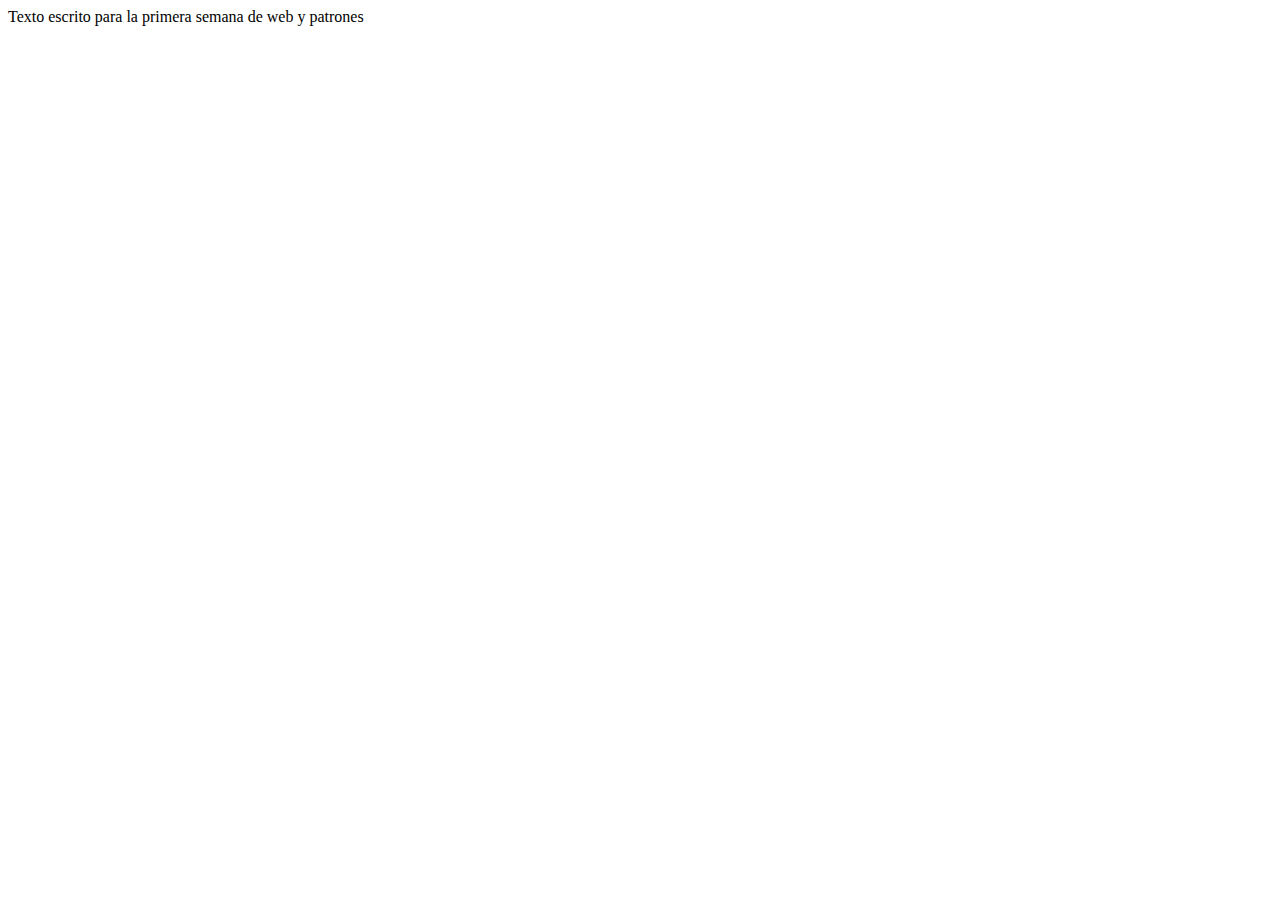
==== src/main/resources/static/index.html @ 75a642f1 "Commit de la primera semana de web y patrones" ====
<!DOCTYPE html>
<html>
    <head>
        <title>TODO supply a title</title>
        <meta charset="UTF-8">
        <meta name="viewport" content="width=device-width, initial-scale=1.0">
    </head>
    <body>
        <div>Texto escrito para la primera semana de web y patrones</div>
    </body>
</html>
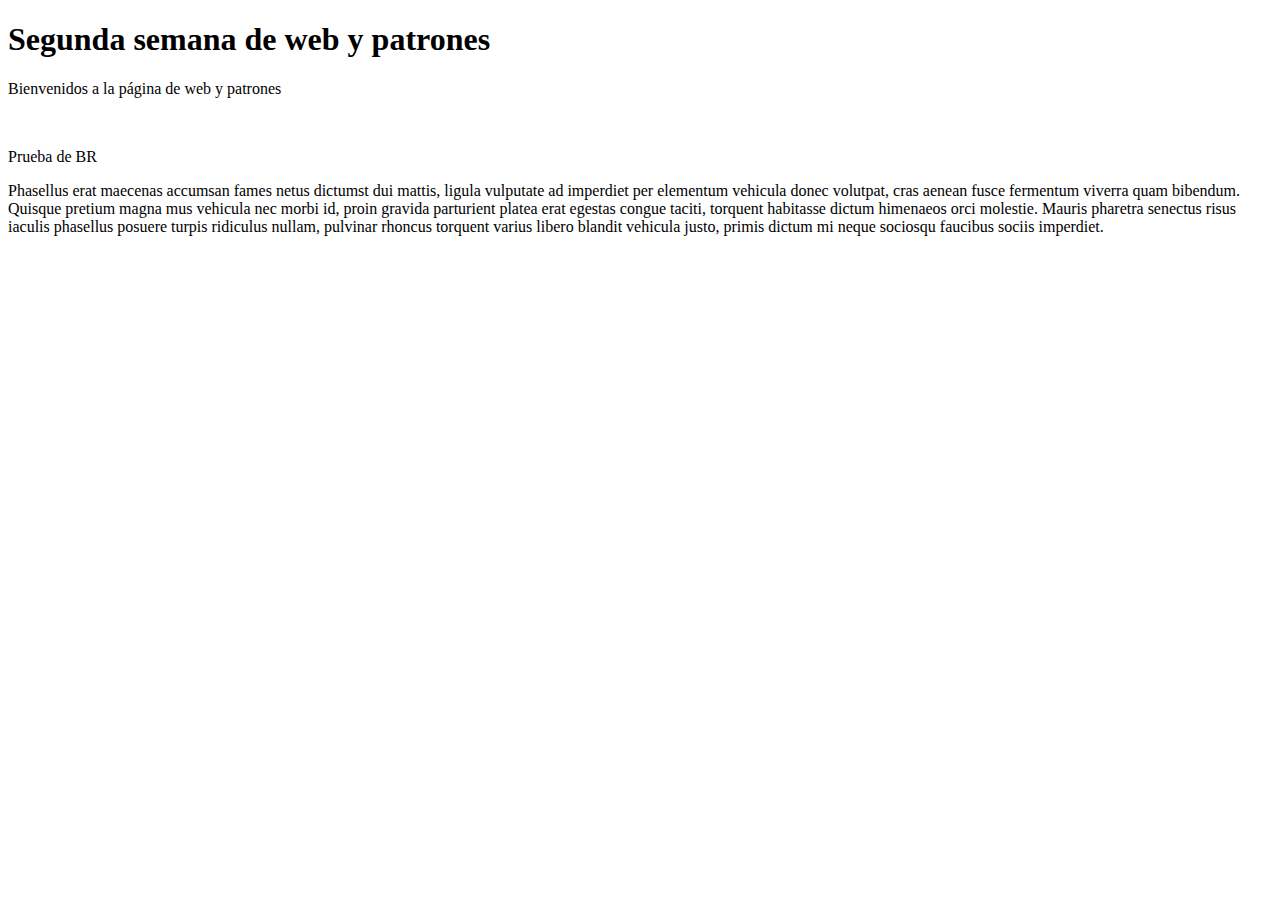
==== commit 443241a6: "Segunda semana completada" ====
--- a/src/main/resources/static/index.html
+++ b/src/main/resources/static/index.html
@@ -1,11 +1,32 @@
 <!DOCTYPE html>
+
 <html>
     <head>
-        <title>TODO supply a title</title>
+        <title>Tienda en linea</title>
         <meta charset="UTF-8">
         <meta name="viewport" content="width=device-width, initial-scale=1.0">
+        <link rel ="stylesheet" href="css/estilos.css"/>
+        
     </head>
     <body>
-        <div>Texto escrito para la primera semana de web y patrones</div>
+        <!--<div> son contenedores -->
+        <div id="contenedorTitulo">
+            <h1>Segunda semana de web y patrones</h1>
+            <!--<div> los p son parrafos-->
+            <p> Bienvenidos a la página de web y patrones </p>
+        </div>
+
+        <!--<div> los br son saltos de linea -->
+        <br>
+        <p> Prueba de BR </p>
+        <p>Phasellus erat maecenas accumsan fames netus dictumst dui mattis, ligula vulputate ad imperdiet per elementum vehicula donec volutpat, cras aenean fusce fermentum viverra quam bibendum. Quisque pretium magna mus vehicula nec morbi id, proin gravida parturient platea erat egestas congue taciti, torquent habitasse dictum himenaeos orci molestie. Mauris pharetra senectus risus iaculis phasellus posuere turpis ridiculus nullam, pulvinar rhoncus torquent varius libero blandit vehicula justo, primis dictum mi neque sociosqu faucibus sociis imperdiet.</p>
     </body>
+
 </html>
+
+<!--Se puede aplicar los estilos de css a los div para que lo aplique a todo lo que esta adentro-->
+
+
+
+
+
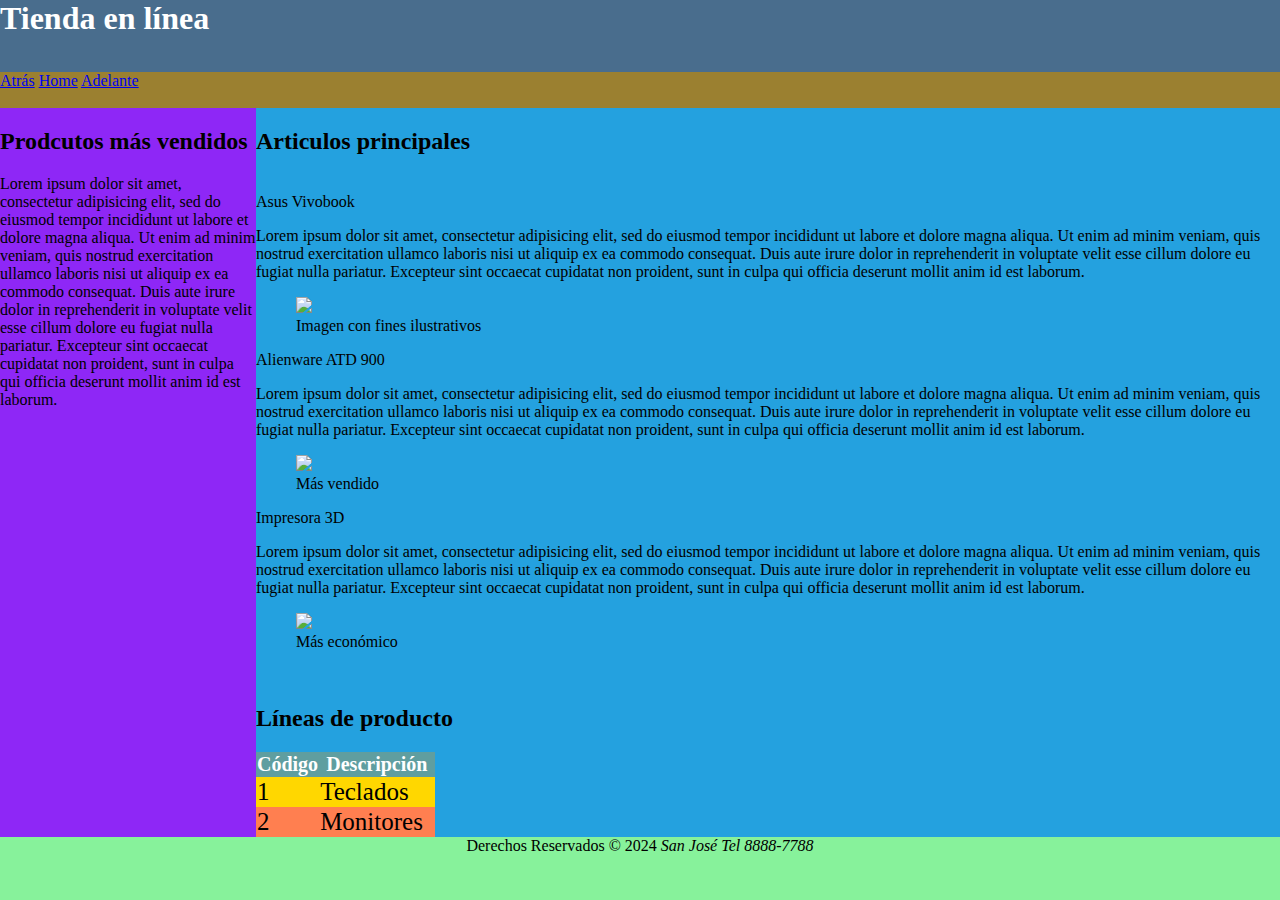
==== commit c5aab311: "Tercera semana completada" ====
--- a/src/main/resources/static/index.html
+++ b/src/main/resources/static/index.html
@@ -6,21 +6,110 @@
         <meta charset="UTF-8">
         <meta name="viewport" content="width=device-width, initial-scale=1.0">
         <link rel ="stylesheet" href="css/estilos.css"/>
-        
+        <link rel="stylesheet" href="static.css/estilos.css" type="text/css">
+        <link rel="stylesheet" href="static.css/estilos.css" type="text/css"/>
+
+
+
     </head>
-    <body>
-        <!--<div> son contenedores -->
-        <div id="contenedorTitulo">
-            <h1>Segunda semana de web y patrones</h1>
-            <!--<div> los p son parrafos-->
-            <p> Bienvenidos a la página de web y patrones </p>
-        </div>
+    
+<body>
+	<header id="encabezado">
+		<h1>Tienda en línea</h1>
+		<br>
+	</header>
+	<nav id="menu">
+		<a href="ejemplo8.html">Atrás</a>
+		<a href="index.html">Home</a>
+		<a href="ejemplo2.html">Adelante</a>
+	</nav>
 
-        <!--<div> los br son saltos de linea -->
-        <br>
-        <p> Prueba de BR </p>
-        <p>Phasellus erat maecenas accumsan fames netus dictumst dui mattis, ligula vulputate ad imperdiet per elementum vehicula donec volutpat, cras aenean fusce fermentum viverra quam bibendum. Quisque pretium magna mus vehicula nec morbi id, proin gravida parturient platea erat egestas congue taciti, torquent habitasse dictum himenaeos orci molestie. Mauris pharetra senectus risus iaculis phasellus posuere turpis ridiculus nullam, pulvinar rhoncus torquent varius libero blandit vehicula justo, primis dictum mi neque sociosqu faucibus sociis imperdiet.</p>
-    </body>
+	<aside id="barraLateral">
+		<h2>Prodcutos más vendidos</h2>
+		<p>
+			Lorem ipsum dolor sit amet, consectetur adipisicing elit, sed do eiusmod tempor incididunt ut labore et dolore magna aliqua. Ut enim ad minim veniam, quis nostrud exercitation ullamco laboris nisi ut aliquip ex ea commodo consequat. Duis aute irure dolor in reprehenderit in voluptate velit esse cillum dolore eu fugiat nulla pariatur. Excepteur sint occaecat cupidatat non proident, sunt in culpa qui officia deserunt mollit anim id est laborum.
+		</p>
+	</aside>
+
+	<section id="contenido">
+		<h2>Articulos principales</h2>
+		<br>
+		<article>
+			<header>Asus Vivobook</header>
+			<p class="descripcion">
+				Lorem ipsum dolor sit amet, consectetur adipisicing elit, sed do eiusmod tempor incididunt ut labore et dolore magna aliqua. Ut enim ad minim veniam, quis nostrud exercitation ullamco laboris nisi ut aliquip ex ea commodo consequat. Duis aute irure dolor in reprehenderit in voluptate velit esse cillum dolore eu fugiat nulla pariatur. Excepteur sint occaecat cupidatat non proident, sunt in culpa qui officia deserunt mollit anim id est laborum.
+			</p>
+			<figure>
+				<img src="https://dlcdnwebimgs.asus.com/gain/dcfda3d9-8130-4cf0-886f-84554d80cb5d/w800" width="200" />
+				<figcaption>Imagen con fines ilustrativos</figcaption>
+			</figure>
+		</article>
+		<article>
+			<header>Alienware ATD 900</header>
+			<p class="descripcion">
+				Lorem ipsum dolor sit amet, consectetur adipisicing elit, sed do eiusmod tempor incididunt ut labore et dolore magna aliqua. Ut enim ad minim veniam, quis nostrud exercitation ullamco laboris nisi ut aliquip ex ea commodo consequat. Duis aute irure dolor in reprehenderit in voluptate velit esse cillum dolore eu fugiat nulla pariatur. Excepteur sint occaecat cupidatat non proident, sunt in culpa qui officia deserunt mollit anim id est laborum.
+			</p>
+			<figure>
+				<img src="https://www.huramobil.cz/fotocache/mid/ATD-M-AW3423DWF.jpg" width="200" />
+				<figcaption>Más vendido</figcaption>
+			</figure>
+		</article>
+		<article>
+			<header>Impresora 3D</header>
+			<p class="descripcion">
+				Lorem ipsum dolor sit amet, consectetur adipisicing elit, sed do eiusmod tempor incididunt ut labore et dolore magna aliqua. Ut enim ad minim veniam, quis nostrud exercitation ullamco laboris nisi ut aliquip ex ea commodo consequat. Duis aute irure dolor in reprehenderit in voluptate velit esse cillum dolore eu fugiat nulla pariatur. Excepteur sint occaecat cupidatat non proident, sunt in culpa qui officia deserunt mollit anim id est laborum.
+			</p>
+			<figure>
+				<img src="https://m.media-amazon.com/images/I/71hnkA62lJL._AC_SL1500_.jpg" width="200" />
+				<figcaption>Más económico</figcaption>
+			</figure>
+		</article>
+		<br>
+		<article>
+			<h2>Líneas de producto</h2>
+			<table border="0" style="border-collapse: collapse;">
+				<thead id="encabezadoTabla">
+					<tr>
+						<th>Código</th>
+						<th>Descripción</th>
+					</tr>
+				</thead>
+				<tbody id="tablaResumen">
+					<tr>
+						<td>1</td>
+						<td>Teclados</td>
+					</tr>
+					<tr>
+						<td>2</td>
+						<td>Monitores</td>
+					</tr>
+					<tr>
+						<td>3</td>
+						<td>Headsets</td>
+					</tr>
+					<tr>
+						<td>4</td>
+						<td>Baterías</td>
+					</tr>
+					<tr>
+						<td>5</td>
+						<td>Cargadores</td>
+					</tr>
+					<tr>
+						<td>6</td>
+						<td>Portátiles</td>
+					</tr>
+				</tbody>
+			</table>
+
+		</article>
+	</section>
+	<footer id = piePagina>
+		Derechos Reservados &COPY; 2024
+		<address style="display: inline;">San José</address> 
+		<address style="display: inline;">Tel 8888-7788</address>
+	</footer>
+</body>
 
 </html>
 
--- a/src/main/resources/static/static.css/estilos.css
+++ b/src/main/resources/static/static.css/estilos.css
@@ -0,0 +1,130 @@
+/*p span {
+    color: #0D736E;
+}
+
+#contenedorTitulo{
+    text-align: center;
+    color: purple;
+    border: 2px solid red;
+    width: 50%;
+    height: 25%;
+    Centrar un div
+    margin: 0 auto;
+    background-color: bisque
+}
+
+.parrafoSecundario {
+    font-size: 22px;
+    color: navy;
+}
+    
+.notaImportante {
+    color: red;
+}
+
+a:link{
+    color: tomato;
+    
+}
+
+a:visited{
+    color: red;
+}
+
+a:hover{
+    background: green;
+    
+  
+}
+
+a:active{
+    background: purple;
+    color: white;
+}
+
+p[name*=parraf]{
+    font-size: 20px;
+}*/
+
+#encabezado {
+    position: absolute;
+    top: 0;
+    left: 0;
+    height: 8%;
+    width: 100%;
+    background-color: #496D8D;
+    color: white;
+}
+
+#encabezado h1 {
+    display: inline;
+}
+
+#menu {
+    position: absolute;
+    top: 8%;
+    left: 0;
+    height: 4%;
+    width: 100%;
+    background-color: #9B8030;
+    color: black;
+}
+
+#menu a:visited {
+    color: navy;
+}
+
+#menu a:hover {
+    background-color: green;
+    color: white;
+}
+
+#barraLateral {
+    position: absolute;
+    top: 12%;
+    left: 0;
+    height: 81%;
+    width: 20%;
+    background-color: #8e27f6;
+    color: black;
+}
+
+#contenido {
+    position: absolute;
+    top: 12%;
+    left: 20%;
+    height: 81%;
+    width: 80%;
+    background-color: #24a1df;
+    color: black;
+    overflow: auto;
+}
+
+#piePagina {
+    position: absolute;
+    bottom: 0;
+    left: 0;
+    height: 7%;
+    width: 100%;
+    background-color: #87f29b;
+    color: black;
+    text-align: center;
+}
+    
+#encabezadoTabla {
+    font-size: 20px;
+    color: white;
+    background-color: cadetblue;
+}
+
+#tablaResumen tr {
+    font-size: 25px;
+}
+
+#tablaResumen tr:nth-child(odd) {
+    background-color: gold;
+}
+
+#tablaResumen tr:nth-child(even) {
+    background-color: coral;
+}--- a/src/main/resources/static/static.css/estilos.css
+++ b/src/main/resources/static/static.css/estilos.css
@@ -0,0 +1,130 @@
+/*p span {
+    color: #0D736E;
+}
+
+#contenedorTitulo{
+    text-align: center;
+    color: purple;
+    border: 2px solid red;
+    width: 50%;
+    height: 25%;
+    Centrar un div
+    margin: 0 auto;
+    background-color: bisque
+}
+
+.parrafoSecundario {
+    font-size: 22px;
+    color: navy;
+}
+    
+.notaImportante {
+    color: red;
+}
+
+a:link{
+    color: tomato;
+    
+}
+
+a:visited{
+    color: red;
+}
+
+a:hover{
+    background: green;
+    
+  
+}
+
+a:active{
+    background: purple;
+    color: white;
+}
+
+p[name*=parraf]{
+    font-size: 20px;
+}*/
+
+#encabezado {
+    position: absolute;
+    top: 0;
+    left: 0;
+    height: 8%;
+    width: 100%;
+    background-color: #496D8D;
+    color: white;
+}
+
+#encabezado h1 {
+    display: inline;
+}
+
+#menu {
+    position: absolute;
+    top: 8%;
+    left: 0;
+    height: 4%;
+    width: 100%;
+    background-color: #9B8030;
+    color: black;
+}
+
+#menu a:visited {
+    color: navy;
+}
+
+#menu a:hover {
+    background-color: green;
+    color: white;
+}
+
+#barraLateral {
+    position: absolute;
+    top: 12%;
+    left: 0;
+    height: 81%;
+    width: 20%;
+    background-color: #8e27f6;
+    color: black;
+}
+
+#contenido {
+    position: absolute;
+    top: 12%;
+    left: 20%;
+    height: 81%;
+    width: 80%;
+    background-color: #24a1df;
+    color: black;
+    overflow: auto;
+}
+
+#piePagina {
+    position: absolute;
+    bottom: 0;
+    left: 0;
+    height: 7%;
+    width: 100%;
+    background-color: #87f29b;
+    color: black;
+    text-align: center;
+}
+    
+#encabezadoTabla {
+    font-size: 20px;
+    color: white;
+    background-color: cadetblue;
+}
+
+#tablaResumen tr {
+    font-size: 25px;
+}
+
+#tablaResumen tr:nth-child(odd) {
+    background-color: gold;
+}
+
+#tablaResumen tr:nth-child(even) {
+    background-color: coral;
+}